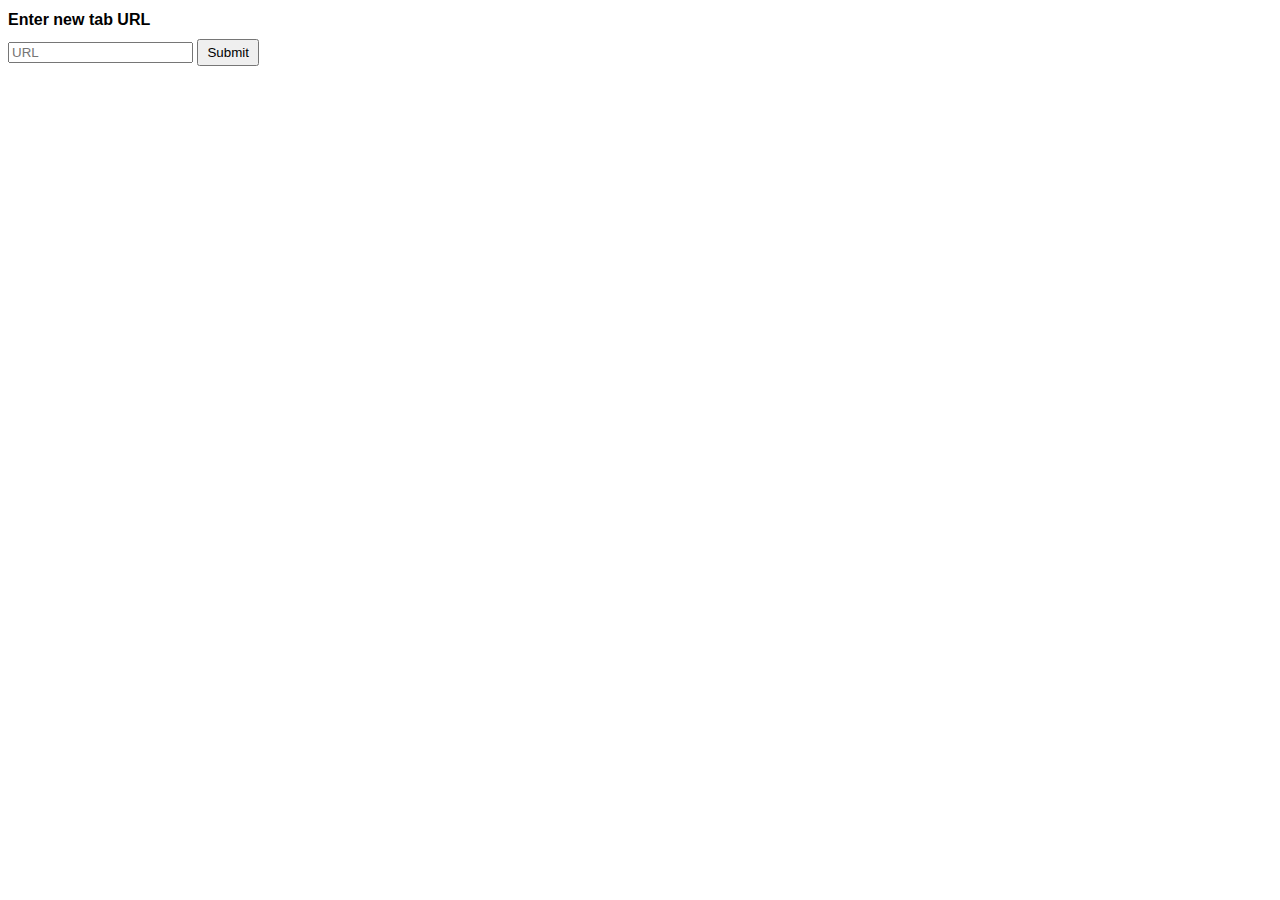
==== src/action/index.html @ 74364ab9 "[new] first commit" ====
<!doctype html>
<html>

<head>
  <title>New Tab Selector</title>
  <style>
    * {
      box-sizing: border-box;
      font-family: -apple-system, BlinkMacSystemFont, 'Segoe UI', Roboto, Oxygen, Ubuntu, Cantarell, 'Open Sans', 'Helvetica Neue', sans-serif;
    }

    h1 {
      font-size: 1em;
    }

    html,
    body {
      width: 100%;
    }

    button {
      padding: 4px 8px;
    }

    input {
      outline-width: 0;
      margin-bottom: 0.5em;
    }
  </style>

</head>

<body>
  <h1>Enter new tab URL</h1>
  <form id="form">
    <input name="url" placeholder="URL" type="text" />
    <button type="submit">Submit</button>
  </form>
  <script src="index.js"></script>
</body>

</html>
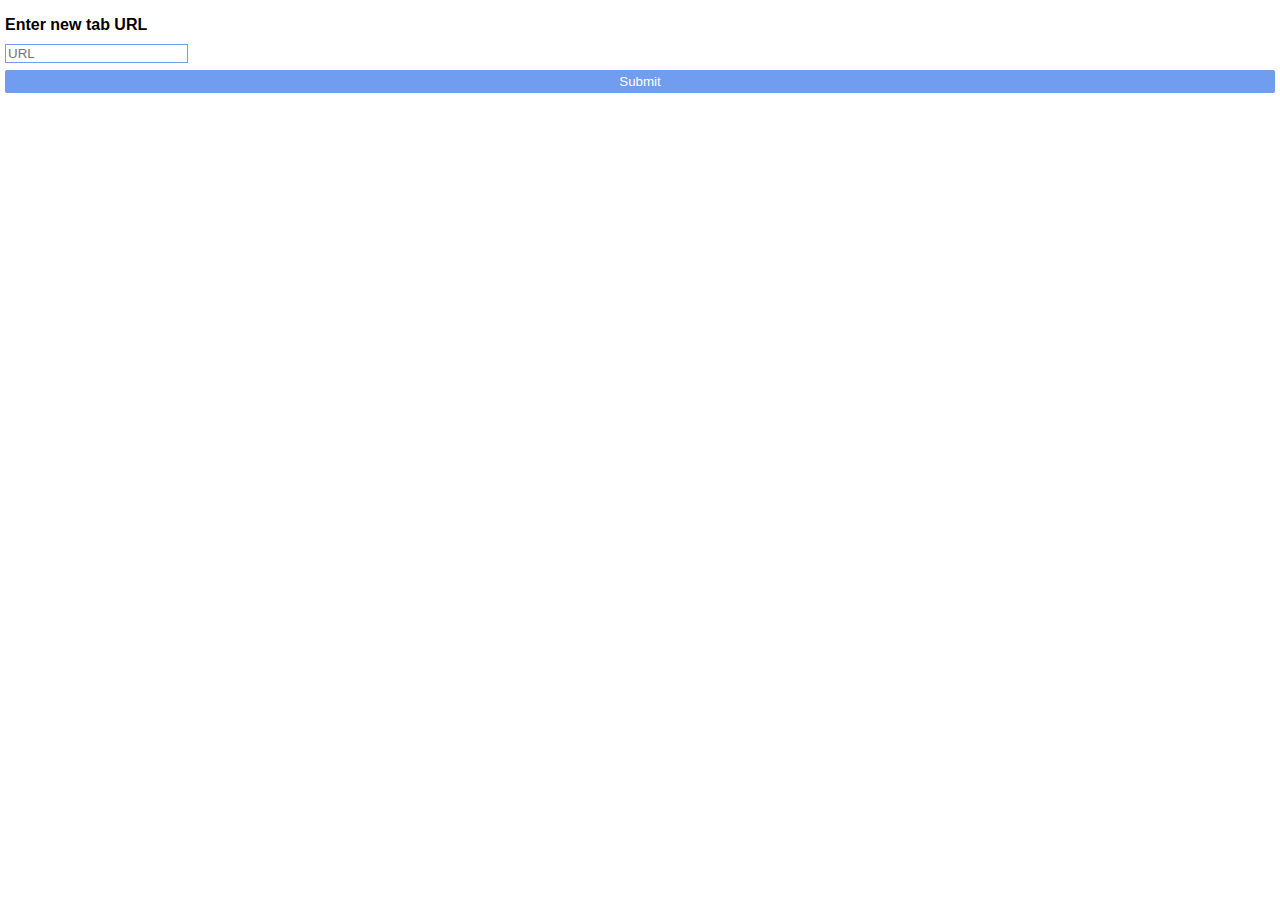
==== commit a3d538ac: "[refactor] better styling" ====
--- a/src/action/index.html
+++ b/src/action/index.html
@@ -18,13 +18,24 @@
       width: 100%;
     }
 
+    body {
+      margin: 0;
+      padding: 5px;
+    }
+
     button {
       padding: 4px 8px;
+      background-color: rgb(112, 157, 240);
+      border: none;
+      border-radius: 2px;
+      color: #fff;
+      width: 100%;
     }
 
     input {
       outline-width: 0;
       margin-bottom: 0.5em;
+      border: 1px solid rgb(112, 157, 240);
     }
   </style>
 
